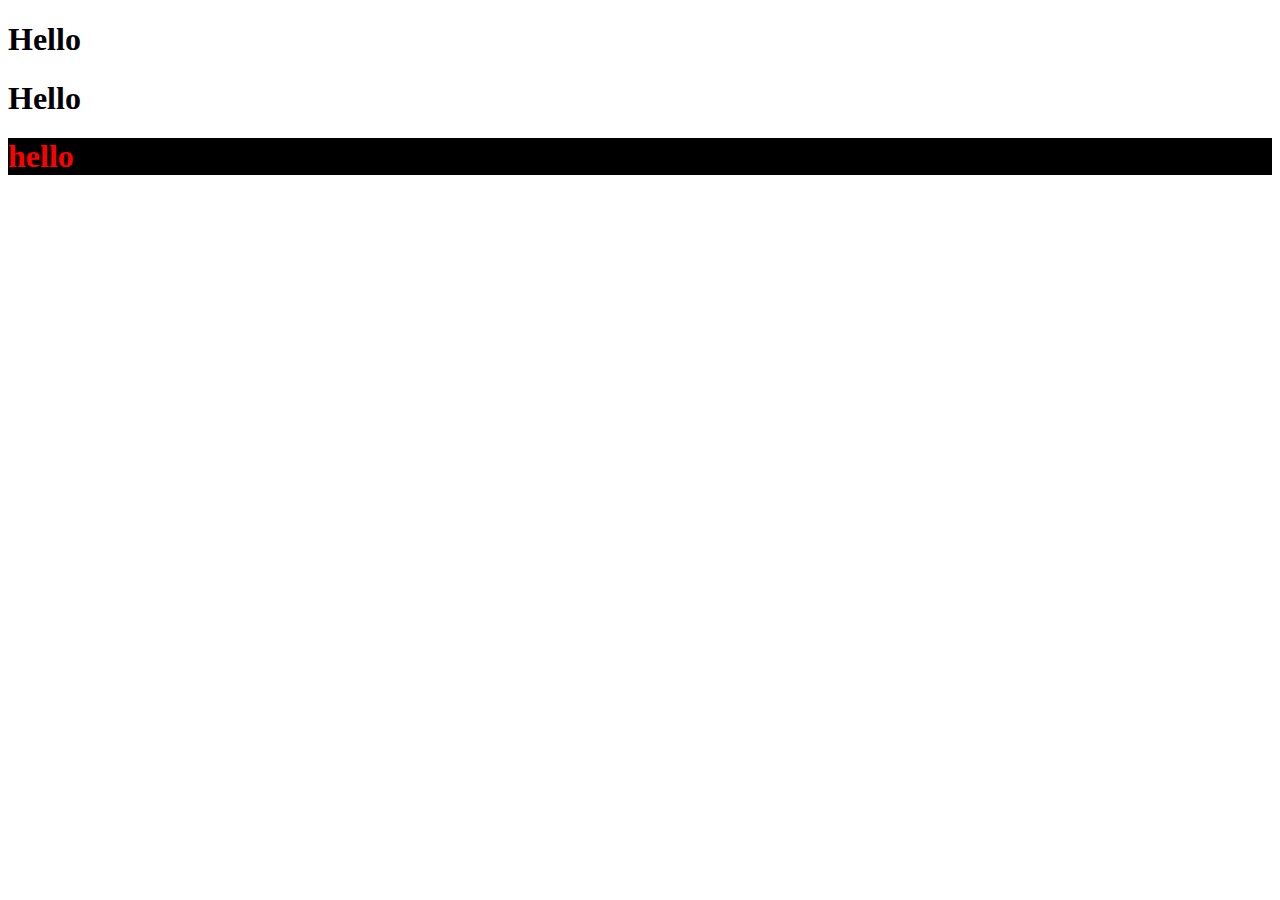
==== indexjs.html @ d6d03652 "Add files via upload" ====
<!DOCTYPE html>
<html lang="en">
<head>
    <meta charset="UTF-8">
    <meta name="viewport" content="width=device-width, initial-scale=1.0">
    <title>Document</title>
</head>
<body>
    <h1>Hello</h1>
    <h1 class="HTag">Hello</h1>
    <h1 id="H1-tag">hello</h1>
    <script>
        // 1. document
        // 2. window
        // document.body.append("Hello")
        // const bodyTag = document.body;
        // const newDivTag1 = document.createElement("div");
        // const newDivTag2 = document.createElement("div");
        // newDivTag1.innerText = 'Hello';
        // newDivTag2.innerText = 'Hello';        
        // bodyTag.append(newDivTag1)
        // bodyTag.append(newDivTag2)

        // Selectors
        // 1. getElementById
        // 2. querySelector
        // 3. querySelectorAll
        // 4. getElementByClassName

        const h1tagById = document.getElementById('H1-tag');
        h1tagById.style.color = 'red'
        // const h1tagByClass = document.getElementsByClassName("HTag");
        // h1tagByClass.innerHTML = 'Bye'
        // const allTags = document.querySelectorAll("h1")
        const alltag2 = document.querySelector("#H1-tag");
        let paymentStatus = '';
        paymentStatus = ''
        if(paymentStatus === 'Succeed'){
            alltag2.style.backgroundColor = 'green'
        } else {
            alltag2.style.backgroundColor = 'black'
        }
        // alltag2.style.backgroundColor = 'red'

    </script>
</body>
</html>

<!-- 1. sticky
2. getElementsByClassName
3. window open 
4. querySelectorAll -->
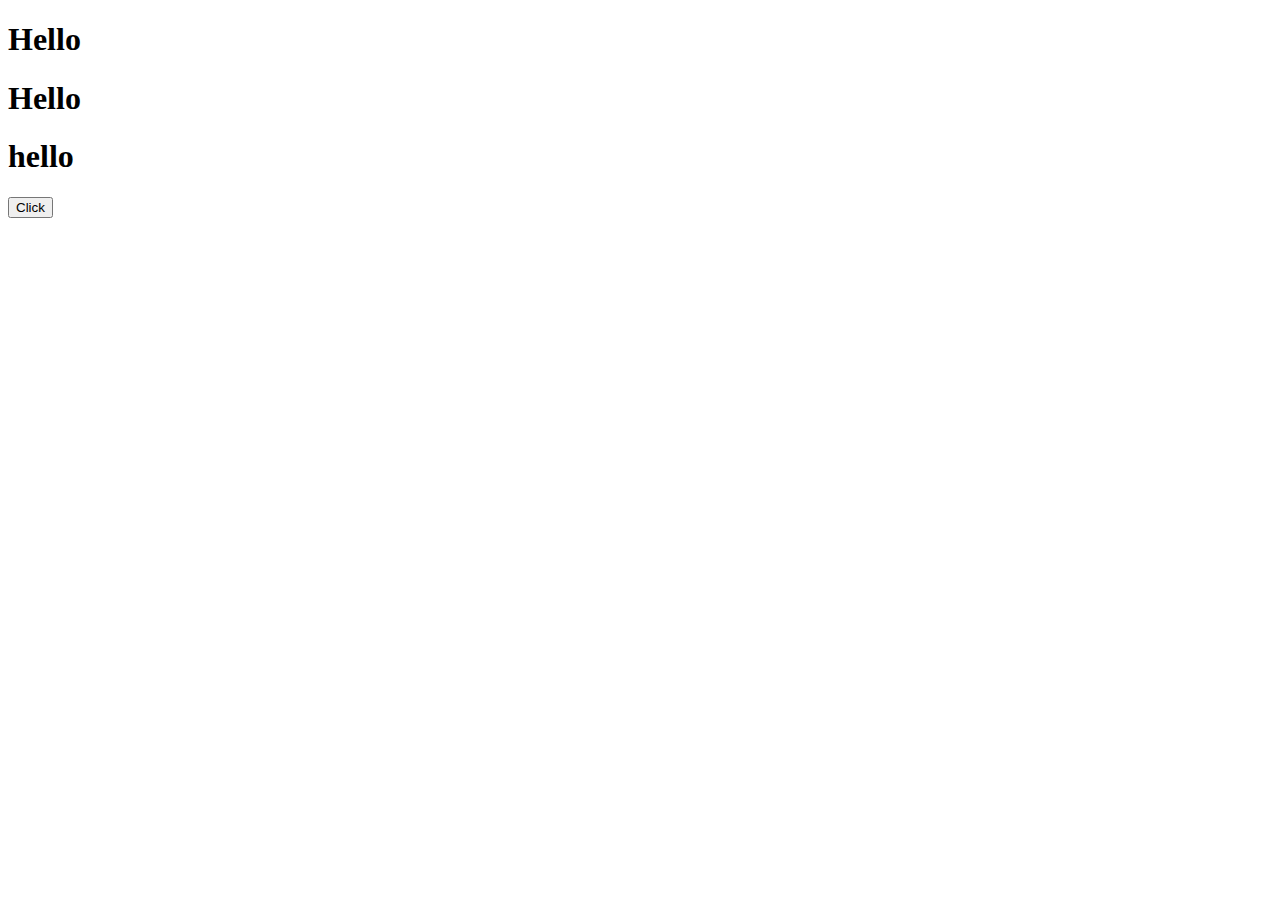
==== commit 1ceb748e: "Add files via upload" ====
--- a/indexjs.html
+++ b/indexjs.html
@@ -8,8 +8,15 @@
 <body>
     <h1>Hello</h1>
     <h1 class="HTag">Hello</h1>
-    <h1 id="H1-tag">hello</h1>
+    <h1 id="H1-tag" style="position: sticky; top:0">hello</h1>
+    <button onclick="window.open(`https://www.youtube.com/watch?v=1K5QIfQzdv0`)">Click</button>
     <script>
+
+
+        // DOM -> Document Object Model
+        
+
+
         // 1. document
         // 2. window
         // document.body.append("Hello")
@@ -27,26 +34,23 @@
         // 3. querySelectorAll
         // 4. getElementByClassName
 
-        const h1tagById = document.getElementById('H1-tag');
-        h1tagById.style.color = 'red'
+        // const h1tagById = document.getElementsByClassName("HTag");
+        // console.log(h1tagById);
+        // h1tagById.style.color = 'red'
         // const h1tagByClass = document.getElementsByClassName("HTag");
         // h1tagByClass.innerHTML = 'Bye'
-        // const allTags = document.querySelectorAll("h1")
-        const alltag2 = document.querySelector("#H1-tag");
-        let paymentStatus = '';
-        paymentStatus = ''
-        if(paymentStatus === 'Succeed'){
-            alltag2.style.backgroundColor = 'green'
-        } else {
-            alltag2.style.backgroundColor = 'black'
-        }
+        const allTags = document.querySelectorAll("h1")
+        console.log(allTags);
+        // const alltag2 = document.querySelector("#H1-tag");
+        // let paymentStatus = '';
+        // paymentStatus = ''
+        // if(paymentStatus === 'Succeed'){
+        //     alltag2.style.backgroundColor = 'green'
+        // } else {
+        //     alltag2.style.backgroundColor = 'black'
+        // }
         // alltag2.style.backgroundColor = 'red'
 
     </script>
 </body>
-</html>
-
-<!-- 1. sticky
-2. getElementsByClassName
-3. window open 
-4. querySelectorAll -->+</html>